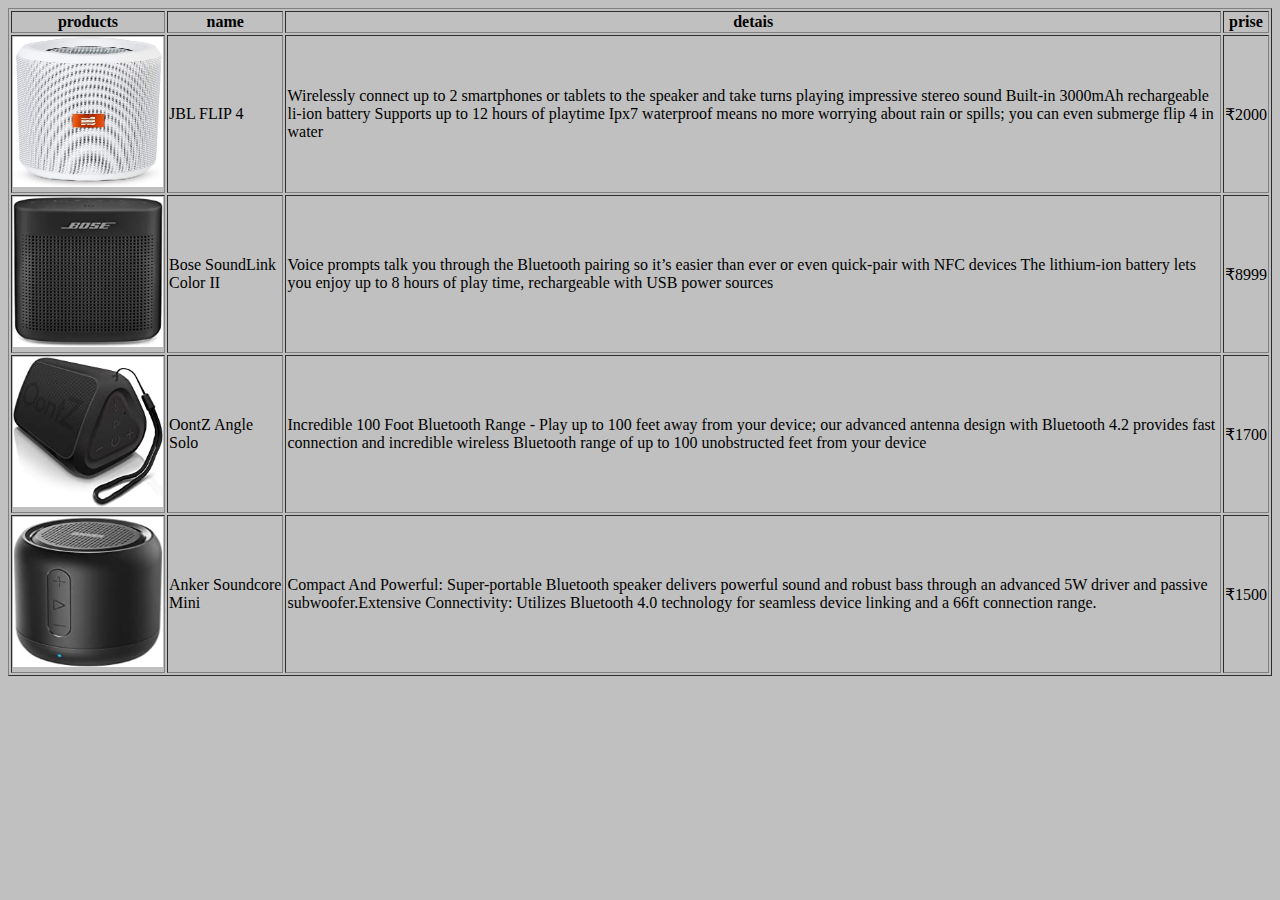
==== main/blutoothsp.html @ 8b55e5a6 "Add files via upload" ====
<!DOCTYPE html>
<html lang="en">

<head>
    <meta charset="UTF-8">
    <meta http-equiv="X-UA-Compatible" content="IE=edge">
    <meta name="viewport" content="width=device-width, initial-scale=1.0">
    <style>
        body{background-color: silver;}
        img {
            width: 150px;
            height: 150px;
        }
        table{
            width: 100%;
        }
    </style>
</head>

<body>
    <table border="1px">
        <tr>
            <th>products</th>
            <th> name</th>
            <th>detais</th>
            <th>prise</th>
        </tr>
        <tr>
            <td>
                <img class="img" src="imag_n/b1.jpg" alt="1st"></img>
            </td>
            <td>
                JBL FLIP 4 
            </td>
            <td>Wirelessly connect up to 2 smartphones or tablets to the speaker and take turns playing impressive stereo sound
                Built-in 3000mAh rechargeable li-ion battery Supports up to 12 hours of playtime
                Ipx7 waterproof means no more worrying about rain or spills; you can even submerge flip 4 in water</td>
            <td>&#8377;2000</td>
        </tr>
        <tr>
            <td>
                <img class="img" src="imag_n/b2.jpg" alt="2nd">
            </td>
            <td>Bose SoundLink Color II</td>
            <td>Voice prompts talk you through the Bluetooth pairing so it’s easier than ever or even quick-pair with NFC devices
                The lithium-ion battery lets you enjoy up to 8 hours of play time, rechargeable with USB power sources</td>
            <td>&#8377;8999</td>
        </tr>
        <tr>
            <td>
                <img class="img" src="imag_n/b3.jpg" alt="3rd">
            </td>
            <td>OontZ Angle Solo</td>
            <td>Incredible 100 Foot Bluetooth Range - Play up to 100 feet away from your device; our advanced antenna design with Bluetooth 4.2 provides fast connection and incredible wireless Bluetooth range of up to 100 unobstructed feet from your device</td>
            <td>&#8377;1700</td>
        <tr>
            <td>
                <img class="img" src="imag_n/b4.jpg" alt="4th">
            </td>
            <td>Anker Soundcore Mini</td>
            <td>Compact And Powerful: Super-portable Bluetooth speaker delivers powerful sound and robust bass through an advanced 5W driver and passive subwoofer.Extensive Connectivity: Utilizes Bluetooth 4.0 technology for seamless device linking and a 66ft connection range.</td>
            <td>&#8377;1500</td>
        </tr>
    </table>

</body>

</html>
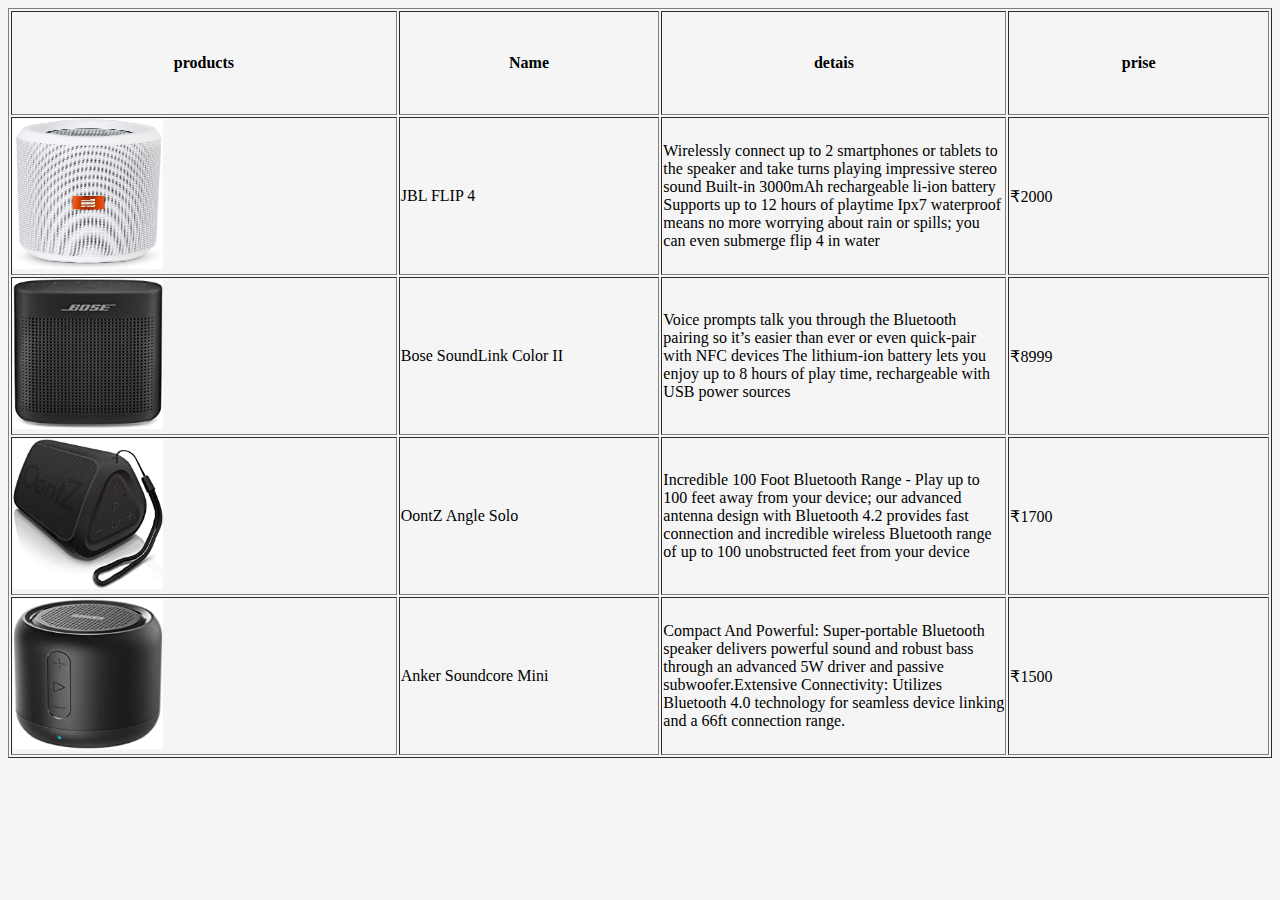
==== commit 405d5367: "Add files via upload" ====
--- a/main/blutoothsp.html
+++ b/main/blutoothsp.html
@@ -6,7 +6,7 @@
     <meta http-equiv="X-UA-Compatible" content="IE=edge">
     <meta name="viewport" content="width=device-width, initial-scale=1.0">
     <style>
-        body{background-color: silver;}
+        body{background-color: whitesmoke;}
         img {
             width: 150px;
             height: 150px;
@@ -14,6 +14,8 @@
         table{
             width: 100%;
         }
+        th{width: 100px;
+        height: 100px;}
     </style>
 </head>
 
@@ -21,7 +23,7 @@
     <table border="1px">
         <tr>
             <th>products</th>
-            <th> name</th>
+            <th> Name</th>
             <th>detais</th>
             <th>prise</th>
         </tr>
